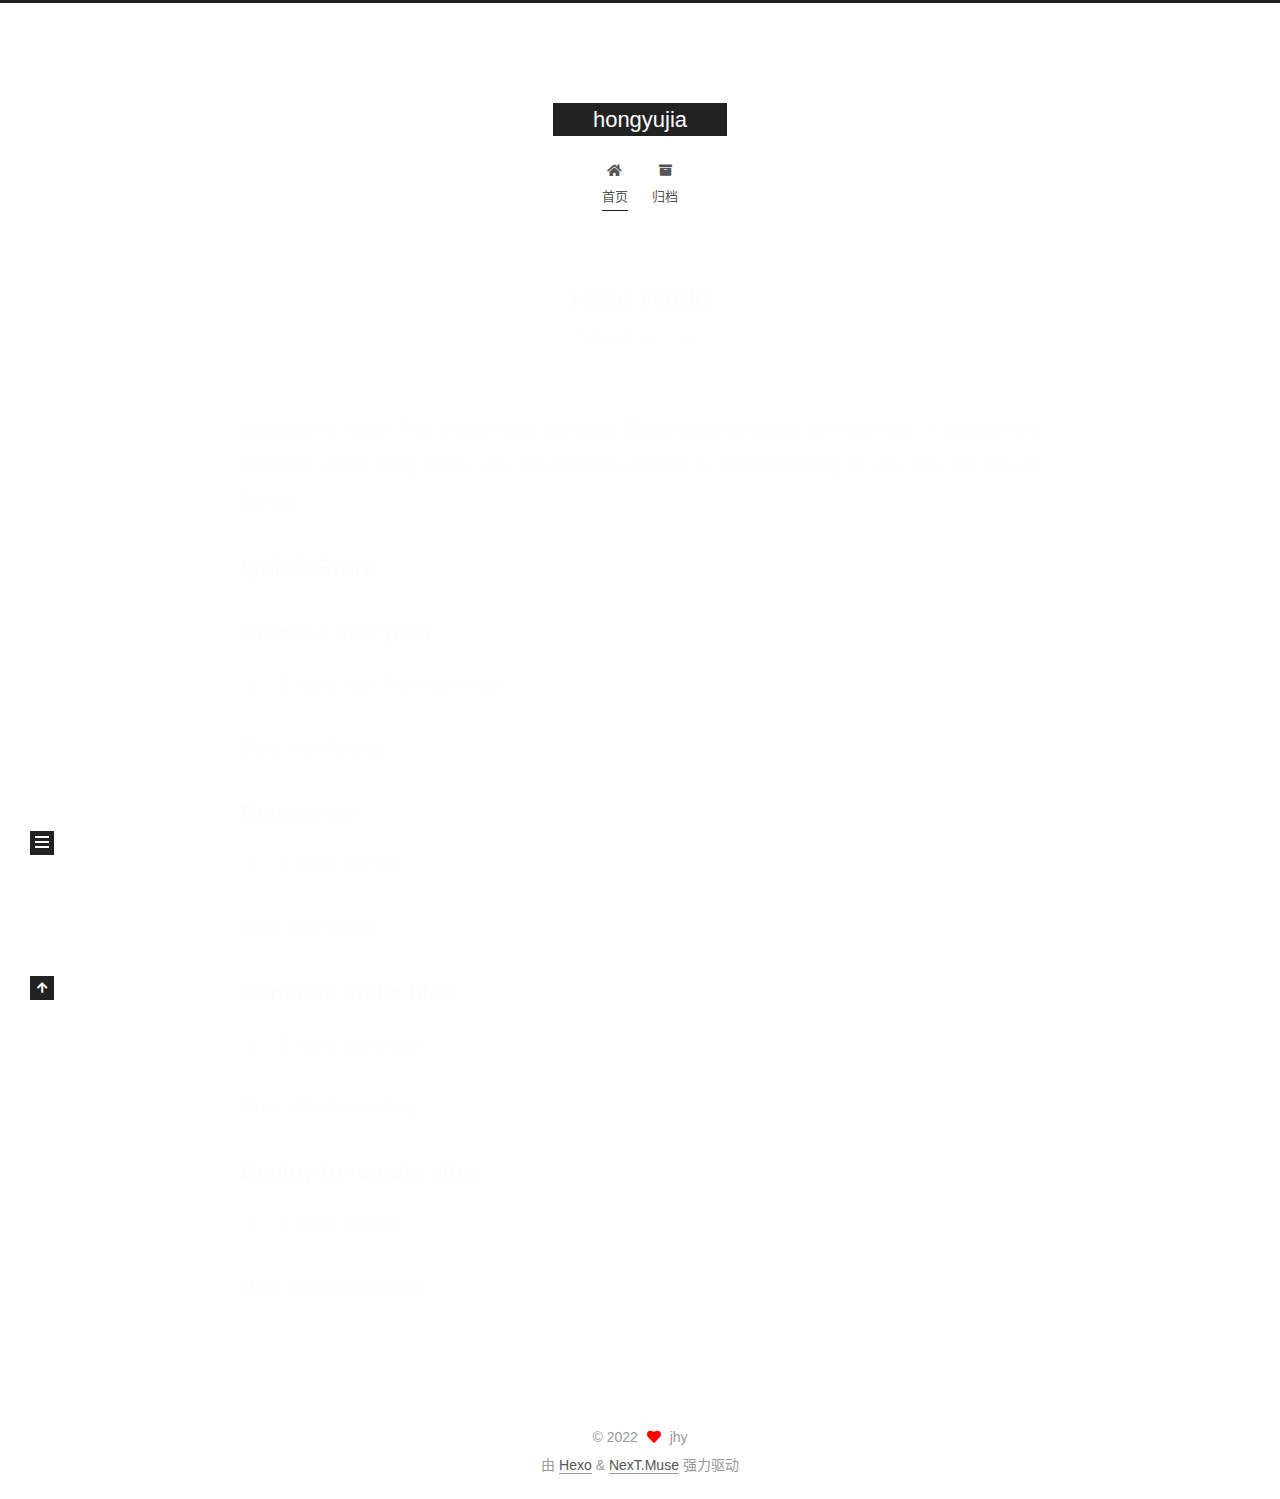
==== index.html @ a80bcbf6 "Site updated: 2022-12-21 15:38:27" ====
<!DOCTYPE html>
<html lang="zh-CN">
<head>
  <meta charset="UTF-8">
<meta name="viewport" content="width=device-width, initial-scale=1, maximum-scale=2">
<meta name="theme-color" content="#222">
<meta name="generator" content="Hexo 6.3.0">
  <link rel="apple-touch-icon" sizes="180x180" href="/images/apple-touch-icon-next.png">
  <link rel="icon" type="image/png" sizes="32x32" href="/images/favicon-32x32-next.png">
  <link rel="icon" type="image/png" sizes="16x16" href="/images/favicon-16x16-next.png">
  <link rel="mask-icon" href="/images/logo.svg" color="#222">

<link rel="stylesheet" href="/css/main.css">


<link rel="stylesheet" href="/lib/font-awesome/css/all.min.css">

<script id="hexo-configurations">
    var NexT = window.NexT || {};
    var CONFIG = {"hostname":"github.com","root":"/","scheme":"Muse","version":"7.8.0","exturl":false,"sidebar":{"position":"left","display":"post","padding":18,"offset":12,"onmobile":false},"copycode":{"enable":false,"show_result":false,"style":null},"back2top":{"enable":true,"sidebar":false,"scrollpercent":false},"bookmark":{"enable":false,"color":"#222","save":"auto"},"fancybox":false,"mediumzoom":false,"lazyload":false,"pangu":false,"comments":{"style":"tabs","active":null,"storage":true,"lazyload":false,"nav":null},"algolia":{"hits":{"per_page":10},"labels":{"input_placeholder":"Search for Posts","hits_empty":"We didn't find any results for the search: ${query}","hits_stats":"${hits} results found in ${time} ms"}},"localsearch":{"enable":false,"trigger":"auto","top_n_per_article":1,"unescape":false,"preload":false},"motion":{"enable":true,"async":false,"transition":{"post_block":"fadeIn","post_header":"slideDownIn","post_body":"slideDownIn","coll_header":"slideLeftIn","sidebar":"slideUpIn"}}};
  </script>

  <meta property="og:type" content="website">
<meta property="og:title" content="hongyujia">
<meta property="og:url" content="http://github.com/index.html">
<meta property="og:site_name" content="hongyujia">
<meta property="og:locale" content="zh_CN">
<meta property="article:author" content="jhy">
<meta name="twitter:card" content="summary">

<link rel="canonical" href="http://github.com/">


<script id="page-configurations">
  // https://hexo.io/docs/variables.html
  CONFIG.page = {
    sidebar: "",
    isHome : true,
    isPost : false,
    lang   : 'zh-CN'
  };
</script>

  <title>hongyujia</title>
  






  <noscript>
  <style>
  .use-motion .brand,
  .use-motion .menu-item,
  .sidebar-inner,
  .use-motion .post-block,
  .use-motion .pagination,
  .use-motion .comments,
  .use-motion .post-header,
  .use-motion .post-body,
  .use-motion .collection-header { opacity: initial; }

  .use-motion .site-title,
  .use-motion .site-subtitle {
    opacity: initial;
    top: initial;
  }

  .use-motion .logo-line-before i { left: initial; }
  .use-motion .logo-line-after i { right: initial; }
  </style>
</noscript>

<link rel="alternate" href="/atom.xml" title="hongyujia" type="application/atom+xml">
</head>

<body itemscope itemtype="http://schema.org/WebPage">
  <div class="container use-motion">
    <div class="headband"></div>

    <header class="header" itemscope itemtype="http://schema.org/WPHeader">
      <div class="header-inner"><div class="site-brand-container">
  <div class="site-nav-toggle">
    <div class="toggle" aria-label="切换导航栏">
      <span class="toggle-line toggle-line-first"></span>
      <span class="toggle-line toggle-line-middle"></span>
      <span class="toggle-line toggle-line-last"></span>
    </div>
  </div>

  <div class="site-meta">

    <a href="/" class="brand" rel="start">
      <span class="logo-line-before"><i></i></span>
      <h1 class="site-title">hongyujia</h1>
      <span class="logo-line-after"><i></i></span>
    </a>
  </div>

  <div class="site-nav-right">
    <div class="toggle popup-trigger">
    </div>
  </div>
</div>




<nav class="site-nav">
  <ul id="menu" class="main-menu menu">
        <li class="menu-item menu-item-home">

    <a href="/" rel="section"><i class="fa fa-home fa-fw"></i>首页</a>

  </li>
        <li class="menu-item menu-item-archives">

    <a href="/archives/" rel="section"><i class="fa fa-archive fa-fw"></i>归档</a>

  </li>
  </ul>
</nav>




</div>
    </header>

    
  <div class="back-to-top">
    <i class="fa fa-arrow-up"></i>
    <span>0%</span>
  </div>


    <main class="main">
      <div class="main-inner">
        <div class="content-wrap">
          

          <div class="content index posts-expand">
            
      
  
  
  <article itemscope itemtype="http://schema.org/Article" class="post-block" lang="zh-CN">
    <link itemprop="mainEntityOfPage" href="http://github.com/2022/12/21/hello-world/">

    <span hidden itemprop="author" itemscope itemtype="http://schema.org/Person">
      <meta itemprop="image" content="/images/avatar.gif">
      <meta itemprop="name" content="jhy">
      <meta itemprop="description" content="">
    </span>

    <span hidden itemprop="publisher" itemscope itemtype="http://schema.org/Organization">
      <meta itemprop="name" content="hongyujia">
    </span>
      <header class="post-header">
        <h2 class="post-title" itemprop="name headline">
          
            <a href="/2022/12/21/hello-world/" class="post-title-link" itemprop="url">Hello World</a>
        </h2>

        <div class="post-meta">
            <span class="post-meta-item">
              <span class="post-meta-item-icon">
                <i class="far fa-calendar"></i>
              </span>
              <span class="post-meta-item-text">发表于</span>

              <time title="创建时间：2022-12-21 14:12:41" itemprop="dateCreated datePublished" datetime="2022-12-21T14:12:41+08:00">2022-12-21</time>
            </span>

          

        </div>
      </header>

    
    
    
    <div class="post-body" itemprop="articleBody">

      
          <p>Welcome to <a target="_blank" rel="noopener" href="https://hexo.io/">Hexo</a>! This is your very first post. Check <a target="_blank" rel="noopener" href="https://hexo.io/docs/">documentation</a> for more info. If you get any problems when using Hexo, you can find the answer in <a target="_blank" rel="noopener" href="https://hexo.io/docs/troubleshooting.html">troubleshooting</a> or you can ask me on <a href="https://github.com/hexojs/hexo/issues">GitHub</a>.</p>
<h2 id="Quick-Start"><a href="#Quick-Start" class="headerlink" title="Quick Start"></a>Quick Start</h2><h3 id="Create-a-new-post"><a href="#Create-a-new-post" class="headerlink" title="Create a new post"></a>Create a new post</h3><figure class="highlight bash"><table><tr><td class="gutter"><pre><span class="line">1</span><br></pre></td><td class="code"><pre><span class="line">$ hexo new <span class="string">&quot;My New Post&quot;</span></span><br></pre></td></tr></table></figure>

<p>More info: <a target="_blank" rel="noopener" href="https://hexo.io/docs/writing.html">Writing</a></p>
<h3 id="Run-server"><a href="#Run-server" class="headerlink" title="Run server"></a>Run server</h3><figure class="highlight bash"><table><tr><td class="gutter"><pre><span class="line">1</span><br></pre></td><td class="code"><pre><span class="line">$ hexo server</span><br></pre></td></tr></table></figure>

<p>More info: <a target="_blank" rel="noopener" href="https://hexo.io/docs/server.html">Server</a></p>
<h3 id="Generate-static-files"><a href="#Generate-static-files" class="headerlink" title="Generate static files"></a>Generate static files</h3><figure class="highlight bash"><table><tr><td class="gutter"><pre><span class="line">1</span><br></pre></td><td class="code"><pre><span class="line">$ hexo generate</span><br></pre></td></tr></table></figure>

<p>More info: <a target="_blank" rel="noopener" href="https://hexo.io/docs/generating.html">Generating</a></p>
<h3 id="Deploy-to-remote-sites"><a href="#Deploy-to-remote-sites" class="headerlink" title="Deploy to remote sites"></a>Deploy to remote sites</h3><figure class="highlight bash"><table><tr><td class="gutter"><pre><span class="line">1</span><br></pre></td><td class="code"><pre><span class="line">$ hexo deploy</span><br></pre></td></tr></table></figure>

<p>More info: <a target="_blank" rel="noopener" href="https://hexo.io/docs/one-command-deployment.html">Deployment</a></p>

      
    </div>

    
    
    
      <footer class="post-footer">
        <div class="post-eof"></div>
      </footer>
  </article>
  
  
  


  



          </div>
          

<script>
  window.addEventListener('tabs:register', () => {
    let { activeClass } = CONFIG.comments;
    if (CONFIG.comments.storage) {
      activeClass = localStorage.getItem('comments_active') || activeClass;
    }
    if (activeClass) {
      let activeTab = document.querySelector(`a[href="#comment-${activeClass}"]`);
      if (activeTab) {
        activeTab.click();
      }
    }
  });
  if (CONFIG.comments.storage) {
    window.addEventListener('tabs:click', event => {
      if (!event.target.matches('.tabs-comment .tab-content .tab-pane')) return;
      let commentClass = event.target.classList[1];
      localStorage.setItem('comments_active', commentClass);
    });
  }
</script>

        </div>
          
  
  <div class="toggle sidebar-toggle">
    <span class="toggle-line toggle-line-first"></span>
    <span class="toggle-line toggle-line-middle"></span>
    <span class="toggle-line toggle-line-last"></span>
  </div>

  <aside class="sidebar">
    <div class="sidebar-inner">

      <ul class="sidebar-nav motion-element">
        <li class="sidebar-nav-toc">
          文章目录
        </li>
        <li class="sidebar-nav-overview">
          站点概览
        </li>
      </ul>

      <!--noindex-->
      <div class="post-toc-wrap sidebar-panel">
      </div>
      <!--/noindex-->

      <div class="site-overview-wrap sidebar-panel">
        <div class="site-author motion-element" itemprop="author" itemscope itemtype="http://schema.org/Person">
  <p class="site-author-name" itemprop="name">jhy</p>
  <div class="site-description" itemprop="description"></div>
</div>
<div class="site-state-wrap motion-element">
  <nav class="site-state">
      <div class="site-state-item site-state-posts">
          <a href="/archives/">
        
          <span class="site-state-item-count">1</span>
          <span class="site-state-item-name">日志</span>
        </a>
      </div>
  </nav>
</div>



      </div>

    </div>
  </aside>
  <div id="sidebar-dimmer"></div>


      </div>
    </main>

    <footer class="footer">
      <div class="footer-inner">
        

        

<div class="copyright">
  
  &copy; 
  <span itemprop="copyrightYear">2022</span>
  <span class="with-love">
    <i class="fa fa-heart"></i>
  </span>
  <span class="author" itemprop="copyrightHolder">jhy</span>
</div>
  <div class="powered-by">由 <a href="https://hexo.io/" class="theme-link" rel="noopener" target="_blank">Hexo</a> & <a href="https://muse.theme-next.org/" class="theme-link" rel="noopener" target="_blank">NexT.Muse</a> 强力驱动
  </div>

        








      </div>
    </footer>
  </div>

  
  <script src="/lib/anime.min.js"></script>
  <script src="/lib/velocity/velocity.min.js"></script>
  <script src="/lib/velocity/velocity.ui.min.js"></script>

<script src="/js/utils.js"></script>

<script src="/js/motion.js"></script>


<script src="/js/schemes/muse.js"></script>


<script src="/js/next-boot.js"></script>




  















  

  

</body>
</html>
---- css/main.css ----
:root {
  --body-bg-color: #fff;
  --content-bg-color: #fff;
  --card-bg-color: #f5f5f5;
  --text-color: #555;
  --blockquote-color: #666;
  --link-color: #555;
  --link-hover-color: #222;
  --brand-color: #fff;
  --brand-hover-color: #fff;
  --table-row-odd-bg-color: #f9f9f9;
  --table-row-hover-bg-color: #f5f5f5;
  --menu-item-bg-color: #f5f5f5;
  --btn-default-bg: #222;
  --btn-default-color: #fff;
  --btn-default-border-color: #222;
  --btn-default-hover-bg: #fff;
  --btn-default-hover-color: #222;
  --btn-default-hover-border-color: #222;
}
html {
  line-height: 1.15; /* 1 */
  -webkit-text-size-adjust: 100%; /* 2 */
}
body {
  margin: 0;
}
main {
  display: block;
}
h1 {
  font-size: 2em;
  margin: 0.67em 0;
}
hr {
  box-sizing: content-box; /* 1 */
  height: 0; /* 1 */
  overflow: visible; /* 2 */
}
pre {
  font-family: monospace, monospace; /* 1 */
  font-size: 1em; /* 2 */
}
a {
  background: transparent;
}
abbr[title] {
  border-bottom: none; /* 1 */
  text-decoration: underline; /* 2 */
  text-decoration: underline dotted; /* 2 */
}
b,
strong {
  font-weight: bolder;
}
code,
kbd,
samp {
  font-family: monospace, monospace; /* 1 */
  font-size: 1em; /* 2 */
}
small {
  font-size: 80%;
}
sub,
sup {
  font-size: 75%;
  line-height: 0;
  position: relative;
  vertical-align: baseline;
}
sub {
  bottom: -0.25em;
}
sup {
  top: -0.5em;
}
img {
  border-style: none;
}
button,
input,
optgroup,
select,
textarea {
  font-family: inherit; /* 1 */
  font-size: 100%; /* 1 */
  line-height: 1.15; /* 1 */
  margin: 0; /* 2 */
}
button,
input {
/* 1 */
  overflow: visible;
}
button,
select {
/* 1 */
  text-transform: none;
}
button,
[type='button'],
[type='reset'],
[type='submit'] {
  -webkit-appearance: button;
}
button::-moz-focus-inner,
[type='button']::-moz-focus-inner,
[type='reset']::-moz-focus-inner,
[type='submit']::-moz-focus-inner {
  border-style: none;
  padding: 0;
}
button:-moz-focusring,
[type='button']:-moz-focusring,
[type='reset']:-moz-focusring,
[type='submit']:-moz-focusring {
  outline: 1px dotted ButtonText;
}
fieldset {
  padding: 0.35em 0.75em 0.625em;
}
legend {
  box-sizing: border-box; /* 1 */
  color: inherit; /* 2 */
  display: table; /* 1 */
  max-width: 100%; /* 1 */
  padding: 0; /* 3 */
  white-space: normal; /* 1 */
}
progress {
  vertical-align: baseline;
}
textarea {
  overflow: auto;
}
[type='checkbox'],
[type='radio'] {
  box-sizing: border-box; /* 1 */
  padding: 0; /* 2 */
}
[type='number']::-webkit-inner-spin-button,
[type='number']::-webkit-outer-spin-button {
  height: auto;
}
[type='search'] {
  outline-offset: -2px; /* 2 */
  -webkit-appearance: textfield; /* 1 */
}
[type='search']::-webkit-search-decoration {
  -webkit-appearance: none;
}
::-webkit-file-upload-button {
  font: inherit; /* 2 */
  -webkit-appearance: button; /* 1 */
}
details {
  display: block;
}
summary {
  display: list-item;
}
template {
  display: none;
}
[hidden] {
  display: none;
}
::selection {
  background: #262a30;
  color: #eee;
}
html,
body {
  height: 100%;
}
body {
  background: var(--body-bg-color);
  color: var(--text-color);
  font-family: 'Lato', "PingFang SC", "Microsoft YaHei", sans-serif;
  font-size: 1em;
  line-height: 2;
}
@media (max-width: 991px) {
  body {
    padding-left: 0 !important;
    padding-right: 0 !important;
  }
}
h1,
h2,
h3,
h4,
h5,
h6 {
  font-family: 'Lato', "PingFang SC", "Microsoft YaHei", sans-serif;
  font-weight: bold;
  line-height: 1.5;
  margin: 20px 0 15px;
}
h1 {
  font-size: 1.5em;
}
h2 {
  font-size: 1.375em;
}
h3 {
  font-size: 1.25em;
}
h4 {
  font-size: 1.125em;
}
h5 {
  font-size: 1em;
}
h6 {
  font-size: 0.875em;
}
p {
  margin: 0 0 20px 0;
}
a,
span.exturl {
  border-bottom: 1px solid #999;
  color: var(--link-color);
  outline: 0;
  text-decoration: none;
  overflow-wrap: break-word;
  word-wrap: break-word;
  cursor: pointer;
}
a:hover,
span.exturl:hover {
  border-bottom-color: var(--link-hover-color);
  color: var(--link-hover-color);
}
iframe,
img,
video {
  display: block;
  margin-left: auto;
  margin-right: auto;
  max-width: 100%;
}
hr {
  background-image: repeating-linear-gradient(-45deg, #ddd, #ddd 4px, transparent 4px, transparent 8px);
  border: 0;
  height: 3px;
  margin: 40px 0;
}
blockquote {
  border-left: 4px solid #ddd;
  color: var(--blockquote-color);
  margin: 0;
  padding: 0 15px;
}
blockquote cite::before {
  content: '-';
  padding: 0 5px;
}
dt {
  font-weight: bold;
}
dd {
  margin: 0;
  padding: 0;
}
kbd {
  background-color: #f5f5f5;
  background-image: linear-gradient(#eee, #fff, #eee);
  border: 1px solid #ccc;
  border-radius: 0.2em;
  box-shadow: 0.1em 0.1em 0.2em rgba(0,0,0,0.1);
  color: #555;
  font-family: inherit;
  padding: 0.1em 0.3em;
  white-space: nowrap;
}
.table-container {
  overflow: auto;
}
table {
  border-collapse: collapse;
  border-spacing: 0;
  font-size: 0.875em;
  margin: 0 0 20px 0;
  width: 100%;
}
tbody tr:nth-of-type(odd) {
  background: var(--table-row-odd-bg-color);
}
tbody tr:hover {
  background: var(--table-row-hover-bg-color);
}
caption,
th,
td {
  font-weight: normal;
  padding: 8px;
  vertical-align: middle;
}
th,
td {
  border: 1px solid #ddd;
  border-bottom: 3px solid #ddd;
}
th {
  font-weight: 700;
  padding-bottom: 10px;
}
td {
  border-bottom-width: 1px;
}
.btn {
  background: var(--btn-default-bg);
  border: 2px solid var(--btn-default-border-color);
  border-radius: 0;
  color: var(--btn-default-color);
  display: inline-block;
  font-size: 0.875em;
  line-height: 2;
  padding: 0 20px;
  text-decoration: none;
  transition-property: background-color;
  transition-delay: 0s;
  transition-duration: 0.2s;
  transition-timing-function: ease-in-out;
}
.btn:hover {
  background: var(--btn-default-hover-bg);
  border-color: var(--btn-default-hover-border-color);
  color: var(--btn-default-hover-color);
}
.btn + .btn {
  margin: 0 0 8px 8px;
}
.btn .fa-fw {
  text-align: left;
  width: 1.285714285714286em;
}
.toggle {
  line-height: 0;
}
.toggle .toggle-line {
  background: #fff;
  display: inline-block;
  height: 2px;
  left: 0;
  position: relative;
  top: 0;
  transition: all 0.4s;
  vertical-align: top;
  width: 100%;
}
.toggle .toggle-line:not(:first-child) {
  margin-top: 3px;
}
.toggle.toggle-arrow .toggle-line-first {
  left: 50%;
  top: 2px;
  transform: rotate(45deg);
  width: 50%;
}
.toggle.toggle-arrow .toggle-line-middle {
  left: 2px;
  width: 90%;
}
.toggle.toggle-arrow .toggle-line-last {
  left: 50%;
  top: -2px;
  transform: rotate(-45deg);
  width: 50%;
}
.toggle.toggle-close .toggle-line-first {
  transform: rotate(-45deg);
  top: 5px;
}
.toggle.toggle-close .toggle-line-middle {
  opacity: 0;
}
.toggle.toggle-close .toggle-line-last {
  transform: rotate(45deg);
  top: -5px;
}
.highlight,
pre {
  background: #f7f7f7;
  color: #4d4d4c;
  line-height: 1.6;
  margin: 0 auto 20px;
}
pre,
code {
  font-family: consolas, Menlo, monospace, "PingFang SC", "Microsoft YaHei";
}
code {
  background: #eee;
  border-radius: 3px;
  color: #555;
  padding: 2px 4px;
  overflow-wrap: break-word;
  word-wrap: break-word;
}
.highlight *::selection {
  background: #d6d6d6;
}
.highlight pre {
  border: 0;
  margin: 0;
  padding: 10px 0;
}
.highlight table {
  border: 0;
  margin: 0;
  width: auto;
}
.highlight td {
  border: 0;
  padding: 0;
}
.highlight figcaption {
  background: #eff2f3;
  color: #4d4d4c;
  display: flex;
  font-size: 0.875em;
  justify-content: space-between;
  line-height: 1.2;
  padding: 0.5em;
}
.highlight figcaption a {
  color: #4d4d4c;
}
.highlight figcaption a:hover {
  border-bottom-color: #4d4d4c;
}
.highlight .gutter {
  -moz-user-select: none;
  -ms-user-select: none;
  -webkit-user-select: none;
  user-select: none;
}
.highlight .gutter pre {
  background: #eff2f3;
  color: #869194;
  padding-left: 10px;
  padding-right: 10px;
  text-align: right;
}
.highlight .code pre {
  background: #f7f7f7;
  padding-left: 10px;
  width: 100%;
}
.gist table {
  width: auto;
}
.gist table td {
  border: 0;
}
pre {
  overflow: auto;
  padding: 10px;
}
pre code {
  background: none;
  color: #4d4d4c;
  font-size: 0.875em;
  padding: 0;
  text-shadow: none;
}
pre .deletion {
  background: #fdd;
}
pre .addition {
  background: #dfd;
}
pre .meta {
  color: #eab700;
  -moz-user-select: none;
  -ms-user-select: none;
  -webkit-user-select: none;
  user-select: none;
}
pre .comment {
  color: #8e908c;
}
pre .variable,
pre .attribute,
pre .tag,
pre .name,
pre .regexp,
pre .ruby .constant,
pre .xml .tag .title,
pre .xml .pi,
pre .xml .doctype,
pre .html .doctype,
pre .css .id,
pre .css .class,
pre .css .pseudo {
  color: #c82829;
}
pre .number,
pre .preprocessor,
pre .built_in,
pre .builtin-name,
pre .literal,
pre .params,
pre .constant,
pre .command {
  color: #f5871f;
}
pre .ruby .class .title,
pre .css .rules .attribute,
pre .string,
pre .symbol,
pre .value,
pre .inheritance,
pre .header,
pre .ruby .symbol,
pre .xml .cdata,
pre .special,
pre .formula {
  color: #718c00;
}
pre .title,
pre .css .hexcolor {
  color: #3e999f;
}
pre .function,
pre .python .decorator,
pre .python .title,
pre .ruby .function .title,
pre .ruby .title .keyword,
pre .perl .sub,
pre .javascript .title,
pre .coffeescript .title {
  color: #4271ae;
}
pre .keyword,
pre .javascript .function {
  color: #8959a8;
}
.blockquote-center {
  border-left: none;
  margin: 40px 0;
  padding: 0;
  position: relative;
  text-align: center;
}
.blockquote-center .fa {
  display: block;
  opacity: 0.6;
  position: absolute;
  width: 100%;
}
.blockquote-center .fa-quote-left {
  border-top: 1px solid #ccc;
  text-align: left;
  top: -20px;
}
.blockquote-center .fa-quote-right {
  border-bottom: 1px solid #ccc;
  text-align: right;
  bottom: -20px;
}
.blockquote-center p,
.blockquote-center div {
  text-align: center;
}
.post-body .group-picture img {
  margin: 0 auto;
  padding: 0 3px;
}
.group-picture-row {
  margin-bottom: 6px;
  overflow: hidden;
}
.group-picture-column {
  float: left;
  margin-bottom: 10px;
}
.post-body .label {
  color: #555;
  display: inline;
  padding: 0 2px;
}
.post-body .label.default {
  background: #f0f0f0;
}
.post-body .label.primary {
  background: #efe6f7;
}
.post-body .label.info {
  background: #e5f2f8;
}
.post-body .label.success {
  background: #e7f4e9;
}
.post-body .label.warning {
  background: #fcf6e1;
}
.post-body .label.danger {
  background: #fae8eb;
}
.post-body .tabs {
  margin-bottom: 20px;
}
.post-body .tabs,
.tabs-comment {
  display: block;
  padding-top: 10px;
  position: relative;
}
.post-body .tabs ul.nav-tabs,
.tabs-comment ul.nav-tabs {
  display: flex;
  flex-wrap: wrap;
  margin: 0;
  margin-bottom: -1px;
  padding: 0;
}
@media (max-width: 413px) {
  .post-body .tabs ul.nav-tabs,
  .tabs-comment ul.nav-tabs {
    display: block;
    margin-bottom: 5px;
  }
}
.post-body .tabs ul.nav-tabs li.tab,
.tabs-comment ul.nav-tabs li.tab {
  border-bottom: 1px solid #ddd;
  border-left: 1px solid transparent;
  border-right: 1px solid transparent;
  border-top: 3px solid transparent;
  flex-grow: 1;
  list-style-type: none;
  border-radius: 0 0 0 0;
}
@media (max-width: 413px) {
  .post-body .tabs ul.nav-tabs li.tab,
  .tabs-comment ul.nav-tabs li.tab {
    border-bottom: 1px solid transparent;
    border-left: 3px solid transparent;
    border-right: 1px solid transparent;
    border-top: 1px solid transparent;
  }
}
@media (max-width: 413px) {
  .post-body .tabs ul.nav-tabs li.tab,
  .tabs-comment ul.nav-tabs li.tab {
    border-radius: 0;
  }
}
.post-body .tabs ul.nav-tabs li.tab a,
.tabs-comment ul.nav-tabs li.tab a {
  border-bottom: initial;
  display: block;
  line-height: 1.8;
  outline: 0;
  padding: 0.25em 0.75em;
  text-align: center;
  transition-delay: 0s;
  transition-duration: 0.2s;
  transition-timing-function: ease-out;
}
.post-body .tabs ul.nav-tabs li.tab a i,
.tabs-comment ul.nav-tabs li.tab a i {
  width: 1.285714285714286em;
}
.post-body .tabs ul.nav-tabs li.tab.active,
.tabs-comment ul.nav-tabs li.tab.active {
  border-bottom: 1px solid transparent;
  border-left: 1px solid #ddd;
  border-right: 1px solid #ddd;
  border-top: 3px solid #fc6423;
}
@media (max-width: 413px) {
  .post-body .tabs ul.nav-tabs li.tab.active,
  .tabs-comment ul.nav-tabs li.tab.active {
    border-bottom: 1px solid #ddd;
    border-left: 3px solid #fc6423;
    border-right: 1px solid #ddd;
    border-top: 1px solid #ddd;
  }
}
.post-body .tabs ul.nav-tabs li.tab.active a,
.tabs-comment ul.nav-tabs li.tab.active a {
  color: var(--link-color);
  cursor: default;
}
.post-body .tabs .tab-content .tab-pane,
.tabs-comment .tab-content .tab-pane {
  border: 1px solid #ddd;
  border-top: 0;
  padding: 20px 20px 0 20px;
  border-radius: 0;
}
.post-body .tabs .tab-content .tab-pane:not(.active),
.tabs-comment .tab-content .tab-pane:not(.active) {
  display: none;
}
.post-body .tabs .tab-content .tab-pane.active,
.tabs-comment .tab-content .tab-pane.active {
  display: block;
}
.post-body .tabs .tab-content .tab-pane.active:nth-of-type(1),
.tabs-comment .tab-content .tab-pane.active:nth-of-type(1) {
  border-radius: 0 0 0 0;
}
@media (max-width: 413px) {
  .post-body .tabs .tab-content .tab-pane.active:nth-of-type(1),
  .tabs-comment .tab-content .tab-pane.active:nth-of-type(1) {
    border-radius: 0;
  }
}
.post-body .note {
  border-radius: 3px;
  margin-bottom: 20px;
  padding: 1em;
  position: relative;
  border: 1px solid #eee;
  border-left-width: 5px;
}
.post-body .note h2,
.post-body .note h3,
.post-body .note h4,
.post-body .note h5,
.post-body .note h6 {
  margin-top: 0;
  border-bottom: initial;
  margin-bottom: 0;
  padding-top: 0;
}
.post-body .note p:first-child,
.post-body .note ul:first-child,
.post-body .note ol:first-child,
.post-body .note table:first-child,
.post-body .note pre:first-child,
.post-body .note blockquote:first-child,
.post-body .note img:first-child {
  margin-top: 0;
}
.post-body .note p:last-child,
.post-body .note ul:last-child,
.post-body .note ol:last-child,
.post-body .note table:last-child,
.post-body .note pre:last-child,
.post-body .note blockquote:last-child,
.post-body .note img:last-child {
  margin-bottom: 0;
}
.post-body .note.default {
  border-left-color: #777;
}
.post-body .note.default h2,
.post-body .note.default h3,
.post-body .note.default h4,
.post-body .note.default h5,
.post-body .note.default h6 {
  color: #777;
}
.post-body .note.primary {
  border-left-color: #6f42c1;
}
.post-body .note.primary h2,
.post-body .note.primary h3,
.post-body .note.primary h4,
.post-body .note.primary h5,
.post-body .note.primary h6 {
  color: #6f42c1;
}
.post-body .note.info {
  border-left-color: #428bca;
}
.post-body .note.info h2,
.post-body .note.info h3,
.post-body .note.info h4,
.post-body .note.info h5,
.post-body .note.info h6 {
  color: #428bca;
}
.post-body .note.success {
  border-left-color: #5cb85c;
}
.post-body .note.success h2,
.post-body .note.success h3,
.post-body .note.success h4,
.post-body .note.success h5,
.post-body .note.success h6 {
  color: #5cb85c;
}
.post-body .note.warning {
  border-left-color: #f0ad4e;
}
.post-body .note.warning h2,
.post-body .note.warning h3,
.post-body .note.warning h4,
.post-body .note.warning h5,
.post-body .note.warning h6 {
  color: #f0ad4e;
}
.post-body .note.danger {
  border-left-color: #d9534f;
}
.post-body .note.danger h2,
.post-body .note.danger h3,
.post-body .note.danger h4,
.post-body .note.danger h5,
.post-body .note.danger h6 {
  color: #d9534f;
}
.pagination .prev,
.pagination .next,
.pagination .page-number,
.pagination .space {
  display: inline-block;
  margin: 0 10px;
  padding: 0 11px;
  position: relative;
  top: -1px;
}
@media (max-width: 767px) {
  .pagination .prev,
  .pagination .next,
  .pagination .page-number,
  .pagination .space {
    margin: 0 5px;
  }
}
.pagination {
  border-top: 1px solid #eee;
  margin: 120px 0 0;
  text-align: center;
}
.pagination .prev,
.pagination .next,
.pagination .page-number {
  border-bottom: 0;
  border-top: 1px solid #eee;
  transition-property: border-color;
  transition-delay: 0s;
  transition-duration: 0.2s;
  transition-timing-function: ease-in-out;
}
.pagination .prev:hover,
.pagination .next:hover,
.pagination .page-number:hover {
  border-top-color: #222;
}
.pagination .space {
  margin: 0;
  padding: 0;
}
.pagination .prev {
  margin-left: 0;
}
.pagination .next {
  margin-right: 0;
}
.pagination .page-number.current {
  background: #ccc;
  border-top-color: #ccc;
  color: #fff;
}
@media (max-width: 767px) {
  .pagination {
    border-top: none;
  }
  .pagination .prev,
  .pagination .next,
  .pagination .page-number {
    border-bottom: 1px solid #eee;
    border-top: 0;
    margin-bottom: 10px;
    padding: 0 10px;
  }
  .pagination .prev:hover,
  .pagination .next:hover,
  .pagination .page-number:hover {
    border-bottom-color: #222;
  }
}
.comments {
  margin-top: 60px;
  overflow: hidden;
}
.comment-button-group {
  display: flex;
  flex-wrap: wrap-reverse;
  justify-content: center;
  margin: 1em 0;
}
.comment-button-group .comment-button {
  margin: 0.1em 0.2em;
}
.comment-button-group .comment-button.active {
  background: var(--btn-default-hover-bg);
  border-color: var(--btn-default-hover-border-color);
  color: var(--btn-default-hover-color);
}
.comment-position {
  display: none;
}
.comment-position.active {
  display: block;
}
.tabs-comment {
  background: var(--content-bg-color);
  margin-top: 4em;
  padding-top: 0;
}
.tabs-comment .comments {
  border: 0;
  box-shadow: none;
  margin-top: 0;
  padding-top: 0;
}
.container {
  min-height: 100%;
  position: relative;
}
.main-inner {
  margin: 0 auto;
  width: 700px;
}
@media (min-width: 1200px) {
  .main-inner {
    width: 800px;
  }
}
@media (min-width: 1600px) {
  .main-inner {
    width: 900px;
  }
}
@media (max-width: 767px) {
  .content-wrap {
    padding: 0 20px;
  }
}
.header {
  background: transparent;
}
.header-inner {
  margin: 0 auto;
  width: 700px;
}
@media (min-width: 1200px) {
  .header-inner {
    width: 800px;
  }
}
@media (min-width: 1600px) {
  .header-inner {
    width: 900px;
  }
}
.site-brand-container {
  display: flex;
  flex-shrink: 0;
  padding: 0 10px;
}
.headband {
  background: #222;
  height: 3px;
}
.site-meta {
  flex-grow: 1;
  text-align: center;
}
@media (max-width: 767px) {
  .site-meta {
    text-align: center;
  }
}
.brand {
  border-bottom: none;
  color: var(--brand-color);
  display: inline-block;
  line-height: 1.375em;
  padding: 0 40px;
  position: relative;
}
.brand:hover {
  color: var(--brand-hover-color);
}
.site-title {
  font-family: 'Lato', "PingFang SC", "Microsoft YaHei", sans-serif;
  font-size: 1.375em;
  font-weight: normal;
  margin: 0;
}
.site-subtitle {
  color: #999;
  font-size: 0.8125em;
  margin: 10px 0;
}
.use-motion .brand {
  opacity: 0;
}
.use-motion .site-title,
.use-motion .site-subtitle,
.use-motion .custom-logo-image {
  opacity: 0;
  position: relative;
  top: -10px;
}
.site-nav-toggle,
.site-nav-right {
  display: none;
}
@media (max-width: 767px) {
  .site-nav-toggle,
  .site-nav-right {
    display: flex;
    flex-direction: column;
    justify-content: center;
  }
}
.site-nav-toggle .toggle,
.site-nav-right .toggle {
  color: var(--text-color);
  padding: 10px;
  width: 22px;
}
.site-nav-toggle .toggle .toggle-line,
.site-nav-right .toggle .toggle-line {
  background: var(--text-color);
  border-radius: 1px;
}
.site-nav {
  display: block;
}
@media (max-width: 767px) {
  .site-nav {
    clear: both;
    display: none;
  }
}
.site-nav.site-nav-on {
  display: block;
}
.menu {
  margin-top: 20px;
  padding-left: 0;
  text-align: center;
}
.menu-item {
  display: inline-block;
  list-style: none;
  margin: 0 10px;
}
@media (max-width: 767px) {
  .menu-item {
    display: block;
    margin-top: 10px;
  }
  .menu-item.menu-item-search {
    display: none;
  }
}
.menu-item a,
.menu-item span.exturl {
  border-bottom: 0;
  display: block;
  font-size: 0.8125em;
  transition-property: border-color;
  transition-delay: 0s;
  transition-duration: 0.2s;
  transition-timing-function: ease-in-out;
}
@media (hover: none) {
  .menu-item a:hover,
  .menu-item span.exturl:hover {
    border-bottom-color: transparent !important;
  }
}
.menu-item .fa,
.menu-item .fab,
.menu-item .far,
.menu-item .fas {
  margin-right: 8px;
}
.menu-item .badge {
  display: inline-block;
  font-weight: bold;
  line-height: 1;
  margin-left: 0.35em;
  margin-top: 0.35em;
  text-align: center;
  white-space: nowrap;
}
@media (max-width: 767px) {
  .menu-item .badge {
    float: right;
    margin-left: 0;
  }
}
.menu-item-active a,
.menu .menu-item a:hover,
.menu .menu-item span.exturl:hover {
  background: var(--menu-item-bg-color);
}
.use-motion .menu-item {
  opacity: 0;
}
.sidebar {
  background: #222;
  bottom: 0;
  box-shadow: inset 0 2px 6px #000;
  position: fixed;
  top: 0;
}
@media (max-width: 991px) {
  .sidebar {
    display: none;
  }
}
.sidebar-inner {
  color: #999;
  padding: 18px 10px;
  text-align: center;
}
.cc-license {
  margin-top: 10px;
  text-align: center;
}
.cc-license .cc-opacity {
  border-bottom: none;
  opacity: 0.7;
}
.cc-license .cc-opacity:hover {
  opacity: 0.9;
}
.cc-license img {
  display: inline-block;
}
.site-author-image {
  border: 2px solid #333;
  display: block;
  margin: 0 auto;
  max-width: 96px;
  padding: 2px;
}
.site-author-name {
  color: #f5f5f5;
  font-weight: normal;
  margin: 5px 0 0;
  text-align: center;
}
.site-description {
  color: #999;
  font-size: 1em;
  margin-top: 5px;
  text-align: center;
}
.links-of-author {
  margin-top: 15px;
}
.links-of-author a,
.links-of-author span.exturl {
  border-bottom-color: #555;
  display: inline-block;
  font-size: 0.8125em;
  margin-bottom: 10px;
  margin-right: 10px;
  vertical-align: middle;
}
.links-of-author a::before,
.links-of-author span.exturl::before {
  background: #16a3dd;
  border-radius: 50%;
  content: ' ';
  display: inline-block;
  height: 4px;
  margin-right: 3px;
  vertical-align: middle;
  width: 4px;
}
.sidebar-button {
  margin-top: 15px;
}
.sidebar-button a {
  border: 1px solid #fc6423;
  border-radius: 4px;
  color: #fc6423;
  display: inline-block;
  padding: 0 15px;
}
.sidebar-button a .fa,
.sidebar-button a .fab,
.sidebar-button a .far,
.sidebar-button a .fas {
  margin-right: 5px;
}
.sidebar-button a:hover {
  background: #fc6423;
  border: 1px solid #fc6423;
  color: #fff;
}
.sidebar-button a:hover .fa,
.sidebar-button a:hover .fab,
.sidebar-button a:hover .far,
.sidebar-button a:hover .fas {
  color: #fff;
}
.links-of-blogroll {
  font-size: 0.8125em;
  margin-top: 10px;
}
.links-of-blogroll-title {
  font-size: 0.875em;
  font-weight: 600;
  margin-top: 0;
}
.links-of-blogroll-list {
  list-style: none;
  margin: 0;
  padding: 0;
}
#sidebar-dimmer {
  display: none;
}
@media (max-width: 767px) {
  #sidebar-dimmer {
    background: #000;
    display: block;
    height: 100%;
    left: 100%;
    opacity: 0;
    position: fixed;
    top: 0;
    width: 100%;
    z-index: 1100;
  }
  .sidebar-active + #sidebar-dimmer {
    opacity: 0.7;
    transform: translateX(-100%);
    transition: opacity 0.5s;
  }
}
.sidebar-nav {
  margin: 0;
  padding-bottom: 20px;
  padding-left: 0;
}
.sidebar-nav li {
  border-bottom: 1px solid transparent;
  color: #666;
  cursor: pointer;
  display: inline-block;
  font-size: 0.875em;
}
.sidebar-nav li.sidebar-nav-overview {
  margin-left: 10px;
}
.sidebar-nav li:hover {
  color: #f5f5f5;
}
.sidebar-nav .sidebar-nav-active {
  border-bottom-color: #87daff;
  color: #87daff;
}
.sidebar-nav .sidebar-nav-active:hover {
  color: #87daff;
}
.sidebar-panel {
  display: none;
  overflow-x: hidden;
  overflow-y: auto;
}
.sidebar-panel-active {
  display: block;
}
.sidebar-toggle {
  background: #222;
  bottom: 45px;
  cursor: pointer;
  height: 14px;
  left: 30px;
  padding: 5px;
  position: fixed;
  width: 14px;
  z-index: 1300;
}
@media (max-width: 991px) {
  .sidebar-toggle {
    left: 20px;
    opacity: 0.8;
    display: none;
  }
}
.sidebar-toggle:hover .toggle-line {
  background: #87daff;
}
.post-toc {
  font-size: 0.875em;
}
.post-toc ol {
  list-style: none;
  margin: 0;
  padding: 0 2px 5px 10px;
  text-align: left;
}
.post-toc ol > ol {
  padding-left: 0;
}
.post-toc ol a {
  transition-property: all;
  transition-delay: 0s;
  transition-duration: 0.2s;
  transition-timing-function: ease-in-out;
}
.post-toc .nav-item {
  line-height: 1.8;
  overflow: hidden;
  text-overflow: ellipsis;
  white-space: nowrap;
}
.post-toc .nav .nav-child {
  display: none;
}
.post-toc .nav .active > .nav-child {
  display: block;
}
.post-toc .nav .active-current > .nav-child {
  display: block;
}
.post-toc .nav .active-current > .nav-child > .nav-item {
  display: block;
}
.post-toc .nav .active > a {
  border-bottom-color: #87daff;
  color: #87daff;
}
.post-toc .nav .active-current > a {
  color: #87daff;
}
.post-toc .nav .active-current > a:hover {
  color: #87daff;
}
.site-state {
  display: flex;
  justify-content: center;
  line-height: 1.4;
  margin-top: 10px;
  overflow: hidden;
  text-align: center;
  white-space: nowrap;
}
.site-state-item {
  padding: 0 15px;
}
.site-state-item:not(:first-child) {
  border-left: 1px solid #333;
}
.site-state-item a {
  border-bottom: none;
}
.site-state-item-count {
  display: block;
  font-size: 1.25em;
  font-weight: 600;
  text-align: center;
}
.site-state-item-name {
  color: inherit;
  font-size: 0.875em;
}
.footer {
  color: #999;
  font-size: 0.875em;
  padding: 20px 0;
}
.footer.footer-fixed {
  bottom: 0;
  left: 0;
  position: absolute;
  right: 0;
}
.footer-inner {
  box-sizing: border-box;
  margin: 0 auto;
  text-align: center;
  width: 700px;
}
@media (min-width: 1200px) {
  .footer-inner {
    width: 800px;
  }
}
@media (min-width: 1600px) {
  .footer-inner {
    width: 900px;
  }
}
.languages {
  display: inline-block;
  font-size: 1.125em;
  position: relative;
}
.languages .lang-select-label span {
  margin: 0 0.5em;
}
.languages .lang-select {
  height: 100%;
  left: 0;
  opacity: 0;
  position: absolute;
  top: 0;
  width: 100%;
}
.with-love {
  color: #ff0000;
  display: inline-block;
  margin: 0 5px;
}
.powered-by,
.theme-info {
  display: inline-block;
}
@-moz-keyframes iconAnimate {
  0%, 100% {
    transform: scale(1);
  }
  10%, 30% {
    transform: scale(0.9);
  }
  20%, 40%, 60%, 80% {
    transform: scale(1.1);
  }
  50%, 70% {
    transform: scale(1.1);
  }
}
@-webkit-keyframes iconAnimate {
  0%, 100% {
    transform: scale(1);
  }
  10%, 30% {
    transform: scale(0.9);
  }
  20%, 40%, 60%, 80% {
    transform: scale(1.1);
  }
  50%, 70% {
    transform: scale(1.1);
  }
}
@-o-keyframes iconAnimate {
  0%, 100% {
    transform: scale(1);
  }
  10%, 30% {
    transform: scale(0.9);
  }
  20%, 40%, 60%, 80% {
    transform: scale(1.1);
  }
  50%, 70% {
    transform: scale(1.1);
  }
}
@keyframes iconAnimate {
  0%, 100% {
    transform: scale(1);
  }
  10%, 30% {
    transform: scale(0.9);
  }
  20%, 40%, 60%, 80% {
    transform: scale(1.1);
  }
  50%, 70% {
    transform: scale(1.1);
  }
}
.back-to-top {
  font-size: 12px;
  text-align: center;
  transition-delay: 0s;
  transition-duration: 0.2s;
  transition-timing-function: ease-in-out;
}
.back-to-top {
  background: #222;
  bottom: -100px;
  box-sizing: border-box;
  color: #fff;
  cursor: pointer;
  left: 30px;
  opacity: 1;
  padding: 0 6px;
  position: fixed;
  transition-property: bottom;
  z-index: 1300;
  width: 24px;
}
.back-to-top span {
  display: none;
}
.back-to-top:hover {
  color: #87daff;
}
.back-to-top.back-to-top-on {
  bottom: 19px;
}
@media (max-width: 991px) {
  .back-to-top {
    left: 20px;
    opacity: 0.8;
  }
}
.post-body {
  font-family: 'Lato', "PingFang SC", "Microsoft YaHei", sans-serif;
  overflow-wrap: break-word;
  word-wrap: break-word;
}
@media (min-width: 1200px) {
  .post-body {
    font-size: 1.125em;
  }
}
.post-body .exturl .fa {
  font-size: 0.875em;
  margin-left: 4px;
}
.post-body .image-caption,
.post-body .figure .caption {
  color: #999;
  font-size: 0.875em;
  font-weight: bold;
  line-height: 1;
  margin: -20px auto 15px;
  text-align: center;
}
.post-sticky-flag {
  display: inline-block;
  transform: rotate(30deg);
}
.post-button {
  margin-top: 40px;
  text-align: center;
}
.use-motion .post-block,
.use-motion .pagination,
.use-motion .comments {
  opacity: 0;
}
.use-motion .post-header {
  opacity: 0;
}
.use-motion .post-body {
  opacity: 0;
}
.use-motion .collection-header {
  opacity: 0;
}
.posts-collapse {
  margin-left: 35px;
  position: relative;
}
@media (max-width: 767px) {
  .posts-collapse {
    margin-left: 0px;
    margin-right: 0px;
  }
}
.posts-collapse .collection-title {
  font-size: 1.125em;
  position: relative;
}
.posts-collapse .collection-title::before {
  background: #999;
  border: 1px solid #fff;
  border-radius: 50%;
  content: ' ';
  height: 10px;
  left: 0;
  margin-left: -6px;
  margin-top: -4px;
  position: absolute;
  top: 50%;
  width: 10px;
}
.posts-collapse .collection-year {
  font-size: 1.5em;
  font-weight: bold;
  margin: 60px 0;
  position: relative;
}
.posts-collapse .collection-year::before {
  background: #bbb;
  border-radius: 50%;
  content: ' ';
  height: 8px;
  left: 0;
  margin-left: -4px;
  margin-top: -4px;
  position: absolute;
  top: 50%;
  width: 8px;
}
.posts-collapse .collection-header {
  display: block;
  margin: 0 0 0 20px;
}
.posts-collapse .collection-header small {
  color: #bbb;
  margin-left: 5px;
}
.posts-collapse .post-header {
  border-bottom: 1px dashed #ccc;
  margin: 30px 0;
  padding-left: 15px;
  position: relative;
  transition-property: border;
  transition-delay: 0s;
  transition-duration: 0.2s;
  transition-timing-function: ease-in-out;
}
.posts-collapse .post-header::before {
  background: #bbb;
  border: 1px solid #fff;
  border-radius: 50%;
  content: ' ';
  height: 6px;
  left: 0;
  margin-left: -4px;
  position: absolute;
  top: 0.75em;
  transition-property: background;
  width: 6px;
  transition-delay: 0s;
  transition-duration: 0.2s;
  transition-timing-function: ease-in-out;
}
.posts-collapse .post-header:hover {
  border-bottom-color: #666;
}
.posts-collapse .post-header:hover::before {
  background: #222;
}
.posts-collapse .post-meta {
  display: inline;
  font-size: 0.75em;
  margin-right: 10px;
}
.posts-collapse .post-title {
  display: inline;
}
.posts-collapse .post-title a,
.posts-collapse .post-title span.exturl {
  border-bottom: none;
  color: var(--link-color);
}
.posts-collapse .post-title .fa-external-link-alt {
  font-size: 0.875em;
  margin-left: 5px;
}
.posts-collapse::before {
  background: #f5f5f5;
  content: ' ';
  height: 100%;
  left: 0;
  margin-left: -2px;
  position: absolute;
  top: 1.25em;
  width: 4px;
}
.post-eof {
  background: #ccc;
  height: 1px;
  margin: 80px auto 60px;
  text-align: center;
  width: 8%;
}
.post-block:last-of-type .post-eof {
  display: none;
}
.content {
  padding-top: 40px;
}
@media (min-width: 992px) {
  .post-body {
    text-align: justify;
  }
}
@media (max-width: 991px) {
  .post-body {
    text-align: justify;
  }
}
.post-body h1,
.post-body h2,
.post-body h3,
.post-body h4,
.post-body h5,
.post-body h6 {
  padding-top: 10px;
}
.post-body h1 .header-anchor,
.post-body h2 .header-anchor,
.post-body h3 .header-anchor,
.post-body h4 .header-anchor,
.post-body h5 .header-anchor,
.post-body h6 .header-anchor {
  border-bottom-style: none;
  color: #ccc;
  float: right;
  margin-left: 10px;
  visibility: hidden;
}
.post-body h1 .header-anchor:hover,
.post-body h2 .header-anchor:hover,
.post-body h3 .header-anchor:hover,
.post-body h4 .header-anchor:hover,
.post-body h5 .header-anchor:hover,
.post-body h6 .header-anchor:hover {
  color: inherit;
}
.post-body h1:hover .header-anchor,
.post-body h2:hover .header-anchor,
.post-body h3:hover .header-anchor,
.post-body h4:hover .header-anchor,
.post-body h5:hover .header-anchor,
.post-body h6:hover .header-anchor {
  visibility: visible;
}
.post-body iframe,
.post-body img,
.post-body video {
  margin-bottom: 20px;
}
.post-body .video-container {
  height: 0;
  margin-bottom: 20px;
  overflow: hidden;
  padding-top: 75%;
  position: relative;
  width: 100%;
}
.post-body .video-container iframe,
.post-body .video-container object,
.post-body .video-container embed {
  height: 100%;
  left: 0;
  margin: 0;
  position: absolute;
  top: 0;
  width: 100%;
}
.post-gallery {
  align-items: center;
  display: grid;
  grid-gap: 10px;
  grid-template-columns: 1fr 1fr 1fr;
  margin-bottom: 20px;
}
@media (max-width: 767px) {
  .post-gallery {
    grid-template-columns: 1fr 1fr;
  }
}
.post-gallery a {
  border: 0;
}
.post-gallery img {
  margin: 0;
}
.posts-expand .post-header {
  font-size: 1.125em;
}
.posts-expand .post-title {
  font-size: 1.5em;
  font-weight: normal;
  margin: initial;
  text-align: center;
  overflow-wrap: break-word;
  word-wrap: break-word;
}
.posts-expand .post-title-link {
  border-bottom: none;
  color: var(--link-color);
  display: inline-block;
  position: relative;
  vertical-align: top;
}
.posts-expand .post-title-link::before {
  background: var(--link-color);
  bottom: 0;
  content: '';
  height: 2px;
  left: 0;
  position: absolute;
  transform: scaleX(0);
  visibility: hidden;
  width: 100%;
  transition-delay: 0s;
  transition-duration: 0.2s;
  transition-timing-function: ease-in-out;
}
.posts-expand .post-title-link:hover::before {
  transform: scaleX(1);
  visibility: visible;
}
.posts-expand .post-title-link .fa-external-link-alt {
  font-size: 0.875em;
  margin-left: 5px;
}
.posts-expand .post-meta {
  color: #999;
  font-family: 'Lato', "PingFang SC", "Microsoft YaHei", sans-serif;
  font-size: 0.75em;
  margin: 3px 0 60px 0;
  text-align: center;
}
.posts-expand .post-meta .post-description {
  font-size: 0.875em;
  margin-top: 2px;
}
.posts-expand .post-meta time {
  border-bottom: 1px dashed #999;
  cursor: pointer;
}
.post-meta .post-meta-item + .post-meta-item::before {
  content: '|';
  margin: 0 0.5em;
}
.post-meta-divider {
  margin: 0 0.5em;
}
.post-meta-item-icon {
  margin-right: 3px;
}
@media (max-width: 991px) {
  .post-meta-item-icon {
    display: inline-block;
  }
}
@media (max-width: 991px) {
  .post-meta-item-text {
    display: none;
  }
}
.post-nav {
  border-top: 1px solid #eee;
  display: flex;
  justify-content: space-between;
  margin-top: 15px;
  padding: 10px 5px 0;
}
.post-nav-item {
  flex: 1;
}
.post-nav-item a {
  border-bottom: none;
  display: block;
  font-size: 0.875em;
  line-height: 1.6;
  position: relative;
}
.post-nav-item a:active {
  top: 2px;
}
.post-nav-item .fa {
  font-size: 0.75em;
}
.post-nav-item:first-child {
  margin-right: 15px;
}
.post-nav-item:first-child .fa {
  margin-right: 5px;
}
.post-nav-item:last-child {
  margin-left: 15px;
  text-align: right;
}
.post-nav-item:last-child .fa {
  margin-left: 5px;
}
.rtl.post-body p,
.rtl.post-body a,
.rtl.post-body h1,
.rtl.post-body h2,
.rtl.post-body h3,
.rtl.post-body h4,
.rtl.post-body h5,
.rtl.post-body h6,
.rtl.post-body li,
.rtl.post-body ul,
.rtl.post-body ol {
  direction: rtl;
  font-family: UKIJ Ekran;
}
.rtl.post-title {
  font-family: UKIJ Ekran;
}
.post-tags {
  margin-top: 40px;
  text-align: center;
}
.post-tags a {
  display: inline-block;
  font-size: 0.8125em;
}
.post-tags a:not(:last-child) {
  margin-right: 10px;
}
.post-widgets {
  border-top: 1px solid #eee;
  margin-top: 15px;
  text-align: center;
}
.wp_rating {
  height: 20px;
  line-height: 20px;
  margin-top: 10px;
  padding-top: 6px;
  text-align: center;
}
.social-like {
  display: flex;
  font-size: 0.875em;
  justify-content: center;
  text-align: center;
}
.reward-container {
  margin: 20px auto;
  padding: 10px 0;
  text-align: center;
  width: 90%;
}
.reward-container button {
  background: transparent;
  border: 1px solid #fc6423;
  border-radius: 0;
  color: #fc6423;
  cursor: pointer;
  line-height: 2;
  outline: 0;
  padding: 0 15px;
  vertical-align: text-top;
}
.reward-container button:hover {
  background: #fc6423;
  border: 1px solid transparent;
  color: #fa9366;
}
#qr {
  padding-top: 20px;
}
#qr a {
  border: 0;
}
#qr img {
  display: inline-block;
  margin: 0.8em 2em 0 2em;
  max-width: 100%;
  width: 180px;
}
#qr p {
  text-align: center;
}
.category-all-page .category-all-title {
  text-align: center;
}
.category-all-page .category-all {
  margin-top: 20px;
}
.category-all-page .category-list {
  list-style: none;
  margin: 0;
  padding: 0;
}
.category-all-page .category-list-item {
  margin: 5px 10px;
}
.category-all-page .category-list-count {
  color: #bbb;
}
.category-all-page .category-list-count::before {
  content: ' (';
  display: inline;
}
.category-all-page .category-list-count::after {
  content: ') ';
  display: inline;
}
.category-all-page .category-list-child {
  padding-left: 10px;
}
.event-list {
  padding: 0;
}
.event-list hr {
  background: #222;
  margin: 20px 0 45px 0;
}
.event-list hr::after {
  background: #222;
  color: #fff;
  content: 'NOW';
  display: inline-block;
  font-weight: bold;
  padding: 0 5px;
  text-align: right;
}
.event-list .event {
  background: #222;
  margin: 20px 0;
  min-height: 40px;
  padding: 15px 0 15px 10px;
}
.event-list .event .event-summary {
  color: #fff;
  margin: 0;
  padding-bottom: 3px;
}
.event-list .event .event-summary::before {
  animation: dot-flash 1s alternate infinite ease-in-out;
  color: #fff;
  content: '\f111';
  display: inline-block;
  font-size: 10px;
  margin-right: 25px;
  vertical-align: middle;
  font-family: 'Font Awesome 5 Free';
  font-weight: 900;
}
.event-list .event .event-relative-time {
  color: #bbb;
  display: inline-block;
  font-size: 12px;
  font-weight: normal;
  padding-left: 12px;
}
.event-list .event .event-details {
  color: #fff;
  display: block;
  line-height: 18px;
  margin-left: 56px;
  padding-bottom: 6px;
  padding-top: 3px;
  text-indent: -24px;
}
.event-list .event .event-details::before {
  color: #fff;
  display: inline-block;
  margin-right: 9px;
  text-align: center;
  text-indent: 0;
  width: 14px;
  font-family: 'Font Awesome 5 Free';
  font-weight: 900;
}
.event-list .event .event-details.event-location::before {
  content: '\f041';
}
.event-list .event .event-details.event-duration::before {
  content: '\f017';
}
.event-list .event-past {
  background: #f5f5f5;
}
.event-list .event-past .event-summary,
.event-list .event-past .event-details {
  color: #bbb;
  opacity: 0.9;
}
.event-list .event-past .event-summary::before,
.event-list .event-past .event-details::before {
  animation: none;
  color: #bbb;
}
@-moz-keyframes dot-flash {
  from {
    opacity: 1;
    transform: scale(1);
  }
  to {
    opacity: 0;
    transform: scale(0.8);
  }
}
@-webkit-keyframes dot-flash {
  from {
    opacity: 1;
    transform: scale(1);
  }
  to {
    opacity: 0;
    transform: scale(0.8);
  }
}
@-o-keyframes dot-flash {
  from {
    opacity: 1;
    transform: scale(1);
  }
  to {
    opacity: 0;
    transform: scale(0.8);
  }
}
@keyframes dot-flash {
  from {
    opacity: 1;
    transform: scale(1);
  }
  to {
    opacity: 0;
    transform: scale(0.8);
  }
}
ul.breadcrumb {
  font-size: 0.75em;
  list-style: none;
  margin: 1em 0;
  padding: 0 2em;
  text-align: center;
}
ul.breadcrumb li {
  display: inline;
}
ul.breadcrumb li + li::before {
  content: '/\00a0';
  font-weight: normal;
  padding: 0.5em;
}
ul.breadcrumb li + li:last-child {
  font-weight: bold;
}
.tag-cloud {
  text-align: center;
}
.tag-cloud a {
  display: inline-block;
  margin: 10px;
}
.tag-cloud a:hover {
  color: var(--link-hover-color) !important;
}
@media (max-width: 767px) {
  .header-inner,
  .main-inner,
  .footer-inner {
    width: auto;
  }
}
.header-inner {
  padding-top: 100px;
}
@media (max-width: 767px) {
  .header-inner {
    padding-top: 50px;
  }
}
.main-inner {
  padding-bottom: 60px;
}
.content {
  padding-top: 70px;
}
@media (max-width: 767px) {
  .content {
    padding-top: 35px;
  }
}
embed {
  display: block;
  margin: 0 auto 25px auto;
}
.custom-logo .site-meta-headline {
  text-align: center;
}
.custom-logo .site-title {
  color: #222;
  margin: 10px auto 0;
}
.custom-logo .site-title a {
  border: 0;
}
.custom-logo-image {
  background: #fff;
  margin: 0 auto;
  max-width: 150px;
  padding: 5px;
}
.brand {
  background: var(--btn-default-bg);
}
@media (max-width: 767px) {
  .site-nav {
    border-bottom: 1px solid #ddd;
    border-top: 1px solid #ddd;
    left: 0;
    margin: 0;
    padding: 0;
    width: 100%;
  }
}
@media (max-width: 767px) {
  .menu {
    text-align: left;
  }
}
.menu-item-active a,
.menu .menu-item a:hover,
.menu .menu-item span.exturl:hover {
  background: transparent;
  border-bottom: 1px solid var(--link-hover-color) !important;
}
@media (max-width: 767px) {
  .menu-item-active a,
  .menu .menu-item a:hover,
  .menu .menu-item span.exturl:hover {
    border-bottom: 1px dotted #ddd !important;
  }
}
@media (max-width: 767px) {
  .menu .menu-item {
    margin: 0 10px;
  }
}
.menu .menu-item a,
.menu .menu-item span.exturl {
  border-bottom: 1px solid transparent;
}
@media (max-width: 767px) {
  .menu .menu-item a,
  .menu .menu-item span.exturl {
    padding: 5px 10px;
  }
}
@media (min-width: 768px) {
  .menu .menu-item .fa,
  .menu .menu-item .fab,
  .menu .menu-item .far,
  .menu .menu-item .fas {
    display: block;
    line-height: 2;
    margin-right: 0;
    width: 100%;
  }
}
.menu .menu-item .badge {
  background: #eee;
  padding: 1px 4px;
}
.sub-menu {
  margin: 10px 0;
}
.sub-menu .menu-item {
  display: inline-block;
}
.sidebar {
  left: -320px;
}
.sidebar.sidebar-active {
  left: 0;
}
.sidebar {
  width: 320px;
  z-index: 1200;
  transition-delay: 0s;
  transition-duration: 0.2s;
  transition-timing-function: ease-out;
}
.sidebar a,
.sidebar span.exturl {
  border-bottom-color: #555;
  color: #999;
}
.sidebar a:hover,
.sidebar span.exturl:hover {
  border-bottom-color: #eee;
  color: #eee;
}
.links-of-blogroll-item {
  padding: 2px 10px;
}
.links-of-blogroll-item a,
.links-of-blogroll-item span.exturl {
  box-sizing: border-box;
  display: inline-block;
  max-width: 280px;
  overflow: hidden;
  text-overflow: ellipsis;
  white-space: nowrap;
}
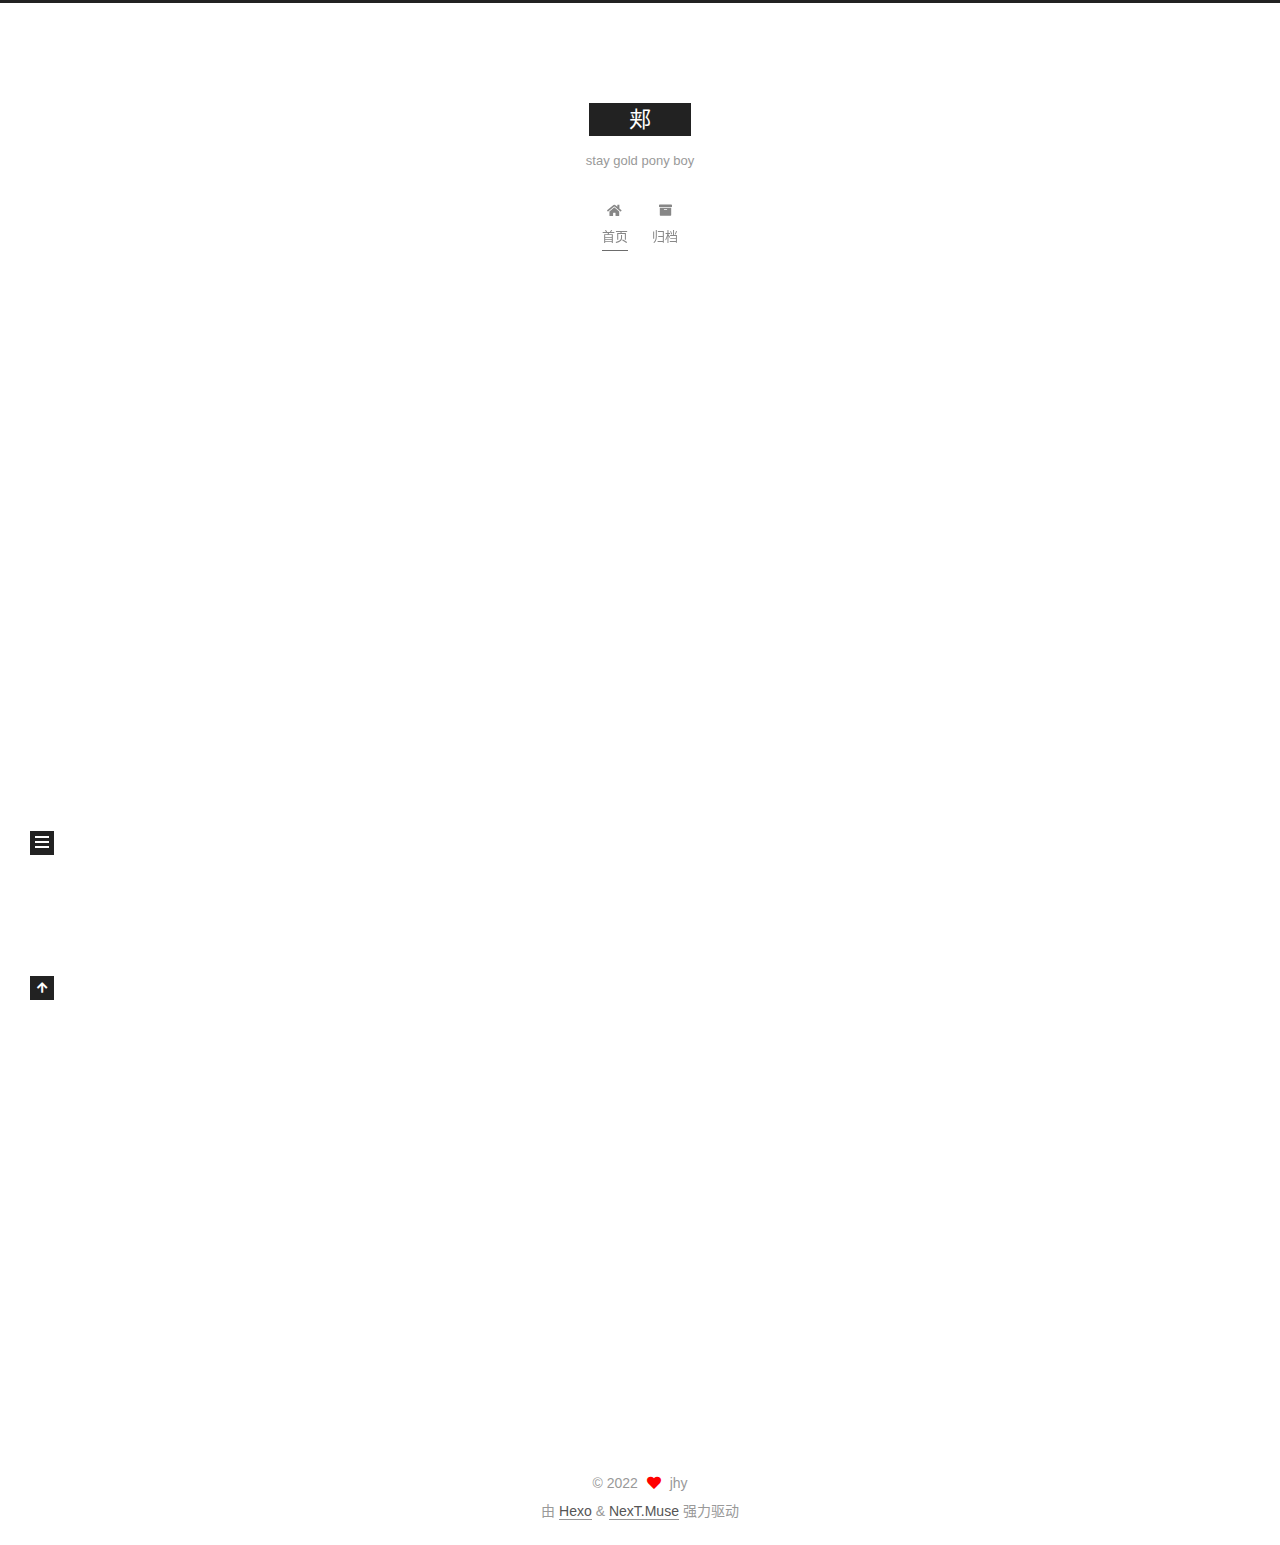
==== commit c19f4395: "Site updated: 2022-12-25 19:28:21" ====
--- a/index.html
+++ b/index.html
@@ -21,9 +21,9 @@
   </script>
 
   <meta property="og:type" content="website">
-<meta property="og:title" content="hongyujia">
+<meta property="og:title" content="郏">
 <meta property="og:url" content="http://github.com/index.html">
-<meta property="og:site_name" content="hongyujia">
+<meta property="og:site_name" content="郏">
 <meta property="og:locale" content="zh_CN">
 <meta property="article:author" content="jhy">
 <meta name="twitter:card" content="summary">
@@ -41,7 +41,7 @@
   };
 </script>
 
-  <title>hongyujia</title>
+  <title>郏</title>
   
 
 
@@ -72,7 +72,7 @@
   </style>
 </noscript>
 
-<link rel="alternate" href="/atom.xml" title="hongyujia" type="application/atom+xml">
+<link rel="alternate" href="/atom.xml" title="郏" type="application/atom+xml">
 </head>
 
 <body itemscope itemtype="http://schema.org/WebPage">
@@ -93,9 +93,10 @@
 
     <a href="/" class="brand" rel="start">
       <span class="logo-line-before"><i></i></span>
-      <h1 class="site-title">hongyujia</h1>
+      <h1 class="site-title">郏</h1>
       <span class="logo-line-after"><i></i></span>
     </a>
+      <p class="site-subtitle" itemprop="description">stay gold pony boy</p>
   </div>
 
   <div class="site-nav-right">
@@ -155,7 +156,7 @@
     </span>
 
     <span hidden itemprop="publisher" itemscope itemtype="http://schema.org/Organization">
-      <meta itemprop="name" content="hongyujia">
+      <meta itemprop="name" content="郏">
     </span>
       <header class="post-header">
         <h2 class="post-title" itemprop="name headline">
